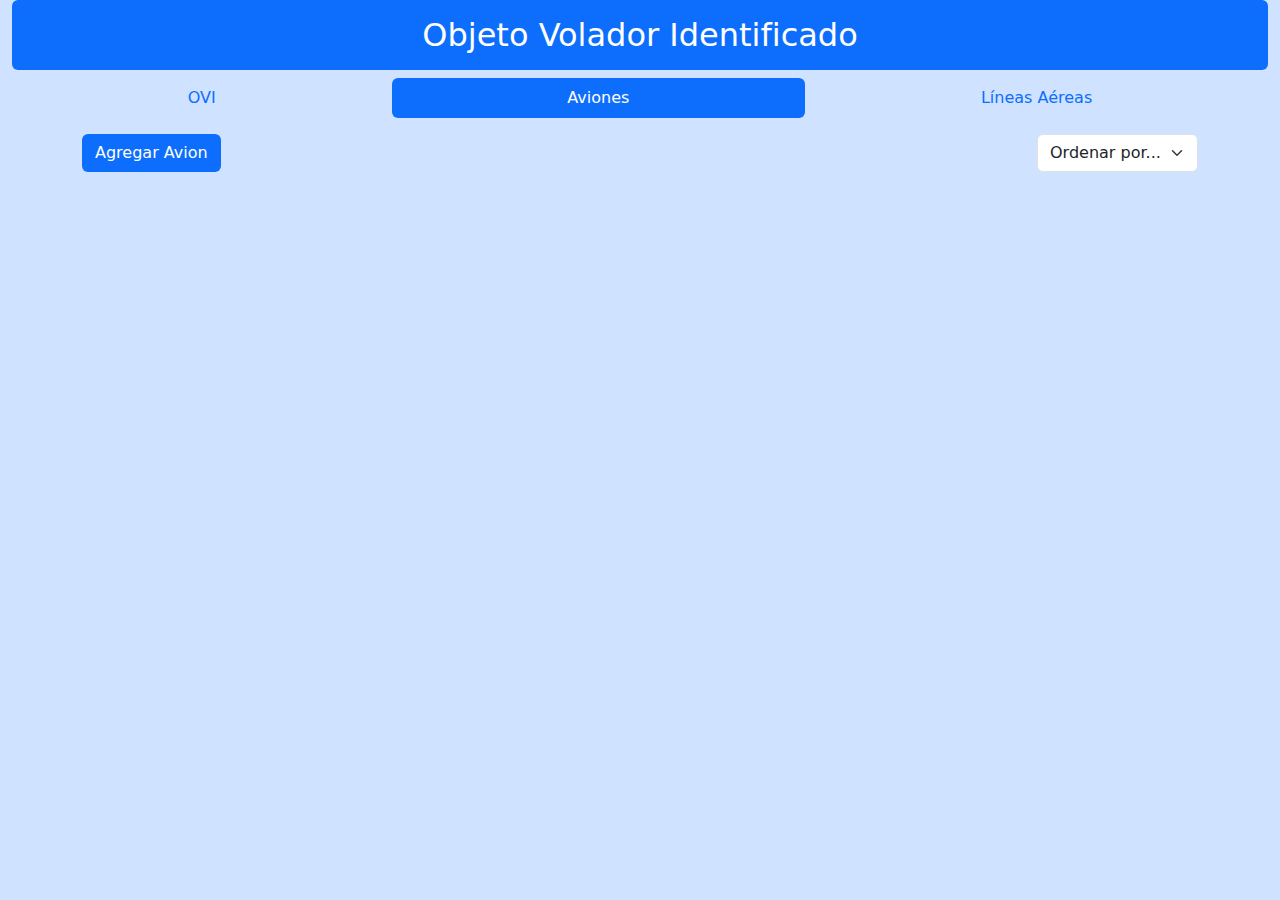
==== frontend/Aviones/index.html @ 2877f3e2 "Add individual page of each plane" ====
<!DOCTYPE html>
<html lang="es">
<head>
    <meta charset="UTF-8">
    <meta name="viewport" content="width=device-width, initial-scale=1.0">
    <link href="https://cdn.jsdelivr.net/npm/bootstrap@5.3.3/dist/css/bootstrap.min.css" rel="stylesheet" integrity="sha384-QWTKZyjpPEjISv5WaRU9OFeRpok6YctnYmDr5pNlyT2bRjXh0JMhjY6hW+ALEwIH" crossorigin="anonymous">
    <title>Aviones</title>

    <style>
        .card {
          height: 100%;
        }

        .card-img-top {
          width: 100%;
          object-fit: contain;
        }

        .card-body {
          height: 100px;
          overflow: hidden;
        } 
    </style>
</head>
<body class="bg-primary-subtle">
  <header>
      <div class="container-xxl pb-3">
          <h1 class="text-center pt-3 pb-3 rounded text-bg-primary fs-2" style="width: 100%;">Objeto Volador Identificado</h1>
          <ul class="nav nav-pills nav-fill">
              <li class="nav-item">
                <a class="nav-link"  href="/index.html">OVI</a>
              </li>
              <li class="nav-item">
                <a class="nav-link active" aria-current="page" href="/Aviones/index.html">Aviones</a>
              </li>
              <li class="nav-item">
                <a class="nav-link" href="/LineasAereas/index.html">Líneas Aéreas</a>
              </li>
            </ul>
      </div>
  </header>

  <main>
    <div class="container">
      <div class="row">
        <div class="col d-flex justify-content-between">
          <a href="./Crear/index.html" class="btn text-bg-primary">Agregar Avion</a>
          <select class="form-select w-auto" aria-label="Default select example">
            <option selected>Ordenar por...</option>
            <option value="1">Modelo</option>
            <option value="2">Marca</option>
            <option value="3">Año</option>
          </select>
        </div>
      </div>
    </div>

    <div class="container">
      <div class="row g-4 pt-3" id="aviones">

      </div>
    </div>

  </main>
  <script>

    function respuesta_recibida(respuesta){
      return respuesta.json();
    }

    function error_solicitud(error){
      console.log("Error: ");
      console.log(error);
    }

    function analizar_informacion(data) {
      console.log("TENGO LA LISTA");

      const container = document.getElementById("aviones");

      for (let index = 0; index < data.aviones.length; index++) {
        const avion = data.aviones[index];

        const item = document.createElement("div");
        item.setAttribute("class", "col-6 col-md-4 col-lg-3 col-xl-2");

        const card = document.createElement("a");
        card.setAttribute("class", "card text-decoration-none");
        card.setAttribute("href", `/Aviones/Avion/?id=${avion.id}`);

        const image = document.createElement("img");
        image.setAttribute("class", "card-img-top");
        image.setAttribute("src", avion.foto);

        const card_body = document.createElement("div");
        card_body.setAttribute("class", "card-body");

        const name = document.createElement("h5");
        name.setAttribute("class", "card-title");
        name.textContent = `${avion.modelo} (${avion.fabricante})`;

        card_body.append(name);
        card.append(image);
        card.append(card_body);
        item.append(card);
        container.append(item);
      }
    }

    fetch("http://localhost:5000/aviones")
      .then(respuesta_recibida)
      .then(analizar_informacion)
      .catch(error_solicitud);
    

  </script>
  <script src="https://cdn.jsdelivr.net/npm/bootstrap@5.3.3/dist/js/bootstrap.bundle.min.js" integrity="sha384-YvpcrYf0tY3lHB60NNkmXc5s9fDVZLESaAA55NDzOxhy9GkcIdslK1eN7N6jIeHz" crossorigin="anonymous"></script>
</body>
</html>
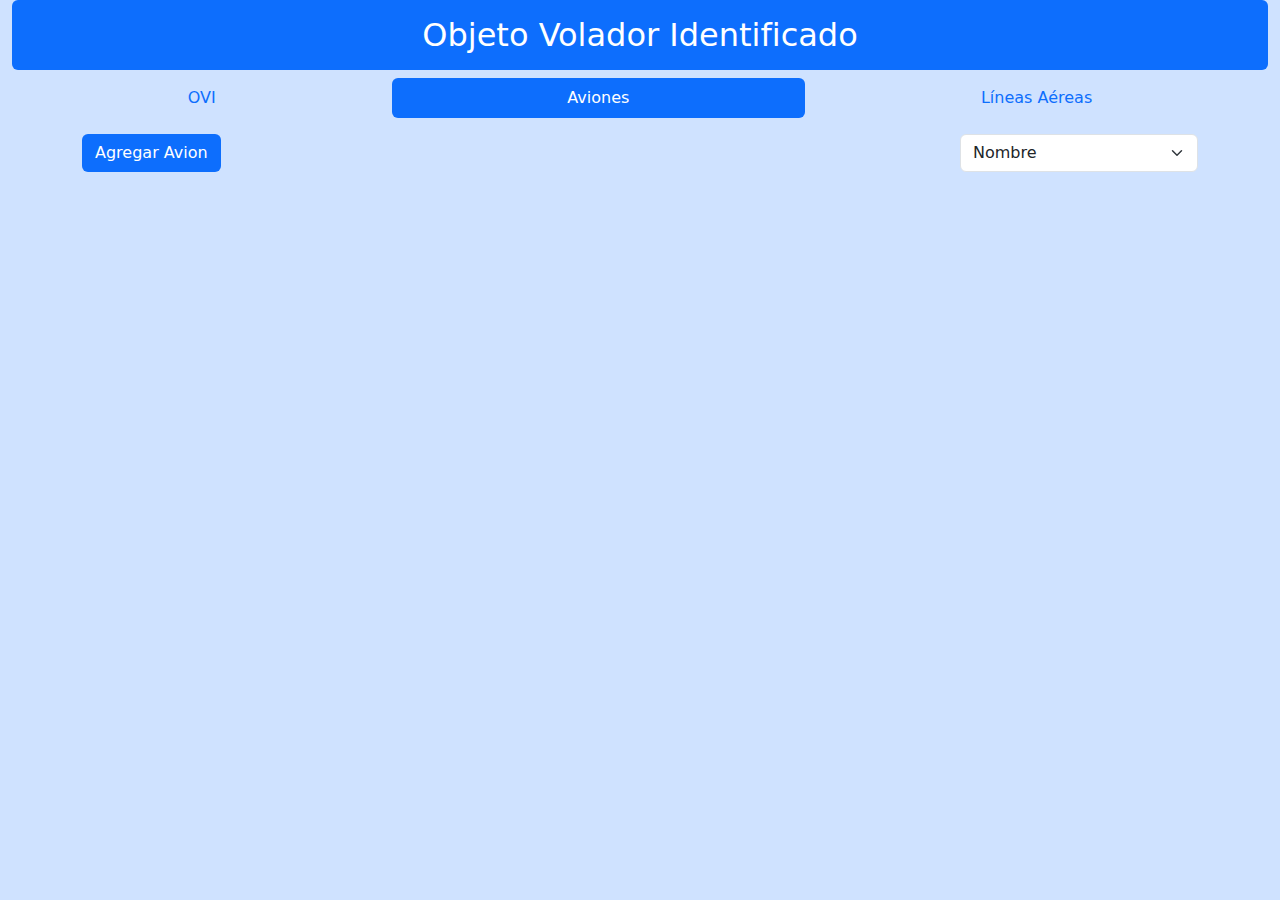
==== commit fe84f1d0: "Change filtering options" ====
--- a/frontend/Aviones/index.html
+++ b/frontend/Aviones/index.html
@@ -28,13 +28,13 @@
           <h1 class="text-center pt-3 pb-3 rounded text-bg-primary fs-2" style="width: 100%;">Objeto Volador Identificado</h1>
           <ul class="nav nav-pills nav-fill">
               <li class="nav-item">
-                <a class="nav-link"  href="/index.html">OVI</a>
+                <a class="nav-link"  href="/">OVI</a>
               </li>
               <li class="nav-item">
-                <a class="nav-link active" aria-current="page" href="/Aviones/index.html">Aviones</a>
+                <a class="nav-link active" aria-current="page" href="/Aviones">Aviones</a>
               </li>
               <li class="nav-item">
-                <a class="nav-link" href="/LineasAereas/index.html">Líneas Aéreas</a>
+                <a class="nav-link" href="/LineasAereas">Líneas Aéreas</a>
               </li>
             </ul>
       </div>
@@ -45,12 +45,15 @@
       <div class="row">
         <div class="col d-flex justify-content-between">
           <a href="./Crear/index.html" class="btn text-bg-primary">Agregar Avion</a>
-          <select class="form-select w-auto" aria-label="Default select example">
-            <option selected>Ordenar por...</option>
-            <option value="1">Modelo</option>
-            <option value="2">Marca</option>
-            <option value="3">Año</option>
+          <select class="form-select w-auto">
+            <option value="nombre" selected>Nombre</option>
+            <option value="aniofabricacion">Año fabricacion</option>
+            <option value="Flybondi">Flybondi</option>
+            <option value="Aerolineas Argentinas">Aerolineas Argentinas</option>
+            <option value="Delta">Delta</option>
+            <option value="Fuerza Aerea Argentina">Fuerza Aerea Argentina</option>
           </select>
+          
         </div>
       </div>
     </div>
@@ -62,58 +65,9 @@
     </div>
 
   </main>
-  <script>
 
-    function respuesta_recibida(respuesta){
-      return respuesta.json();
-    }
+  <script src="scripts.js"></script>
 
-    function error_solicitud(error){
-      console.log("Error: ");
-      console.log(error);
-    }
-
-    function analizar_informacion(data) {
-      console.log("TENGO LA LISTA");
-
-      const container = document.getElementById("aviones");
-
-      for (let index = 0; index < data.aviones.length; index++) {
-        const avion = data.aviones[index];
-
-        const item = document.createElement("div");
-        item.setAttribute("class", "col-6 col-md-4 col-lg-3 col-xl-2");
-
-        const card = document.createElement("a");
-        card.setAttribute("class", "card text-decoration-none");
-        card.setAttribute("href", `/Aviones/Avion/?id=${avion.id}`);
-
-        const image = document.createElement("img");
-        image.setAttribute("class", "card-img-top");
-        image.setAttribute("src", avion.foto);
-
-        const card_body = document.createElement("div");
-        card_body.setAttribute("class", "card-body");
-
-        const name = document.createElement("h5");
-        name.setAttribute("class", "card-title");
-        name.textContent = `${avion.modelo} (${avion.fabricante})`;
-
-        card_body.append(name);
-        card.append(image);
-        card.append(card_body);
-        item.append(card);
-        container.append(item);
-      }
-    }
-
-    fetch("http://localhost:5000/aviones")
-      .then(respuesta_recibida)
-      .then(analizar_informacion)
-      .catch(error_solicitud);
-    
-
-  </script>
   <script src="https://cdn.jsdelivr.net/npm/bootstrap@5.3.3/dist/js/bootstrap.bundle.min.js" integrity="sha384-YvpcrYf0tY3lHB60NNkmXc5s9fDVZLESaAA55NDzOxhy9GkcIdslK1eN7N6jIeHz" crossorigin="anonymous"></script>
 </body>
 </html>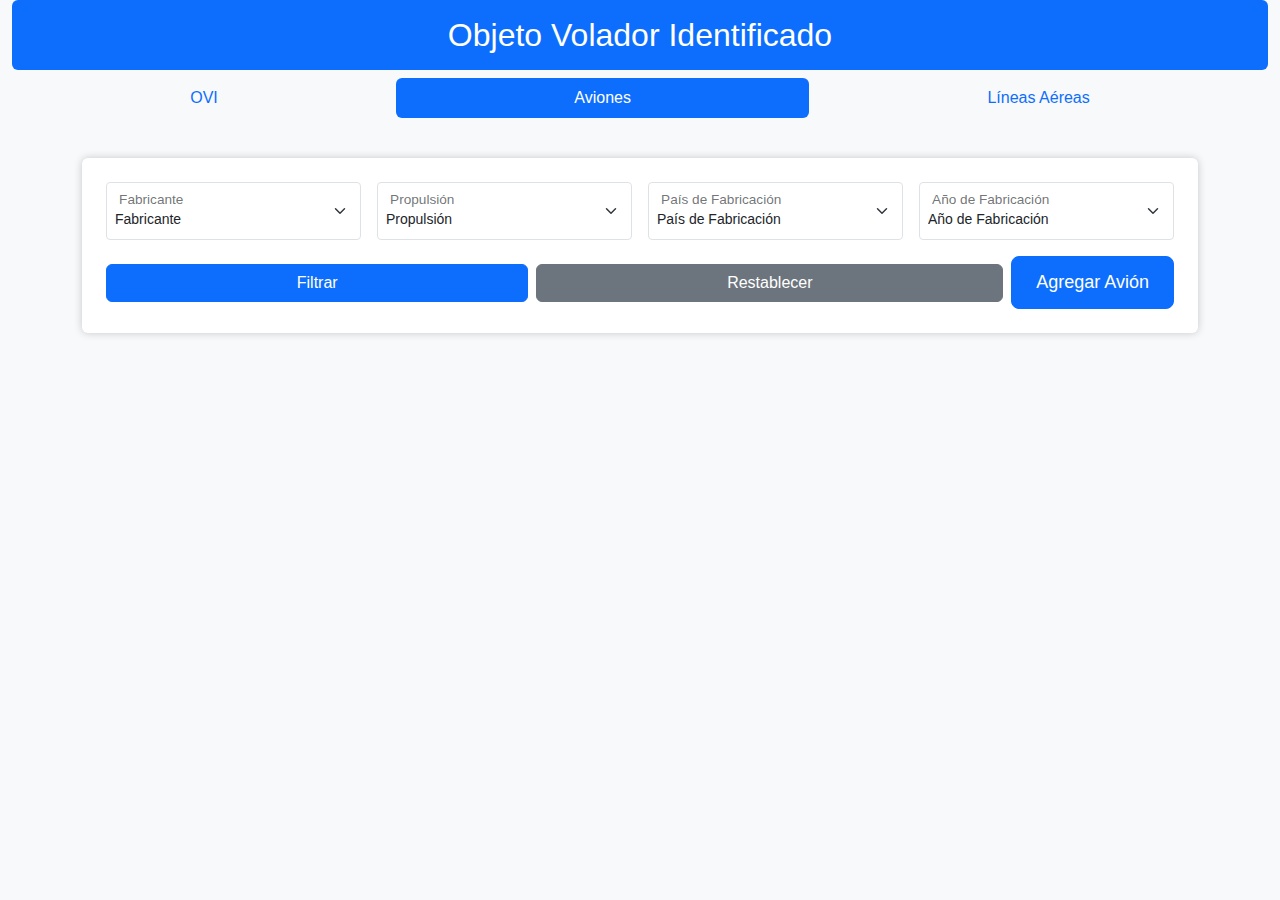
==== commit cec8dd79: "Edit to be able to filter the page of avion" ====
--- a/frontend/Aviones/index.html
+++ b/frontend/Aviones/index.html
@@ -5,30 +5,15 @@
     <meta name="viewport" content="width=device-width, initial-scale=1.0">
     <link href="https://cdn.jsdelivr.net/npm/bootstrap@5.3.3/dist/css/bootstrap.min.css" rel="stylesheet" integrity="sha384-QWTKZyjpPEjISv5WaRU9OFeRpok6YctnYmDr5pNlyT2bRjXh0JMhjY6hW+ALEwIH" crossorigin="anonymous">
     <title>Aviones</title>
-
-    <style>
-        .card {
-          height: 100%;
-        }
-
-        .card-img-top {
-          width: 100%;
-          object-fit: contain;
-        }
-
-        .card-body {
-          height: 100px;
-          overflow: hidden;
-        } 
-    </style>
+    <link href="styles.css" rel="stylesheet">
 </head>
-<body class="bg-primary-subtle">
+<body class="bg-light">
   <header>
       <div class="container-xxl pb-3">
-          <h1 class="text-center pt-3 pb-3 rounded text-bg-primary fs-2" style="width: 100%;">Objeto Volador Identificado</h1>
+          <h1 class="text-center pt-3 pb-3 rounded text-bg-primary fs-2">Objeto Volador Identificado</h1>
           <ul class="nav nav-pills nav-fill">
               <li class="nav-item">
-                <a class="nav-link"  href="/">OVI</a>
+                <a class="nav-link" href="/">OVI</a>
               </li>
               <li class="nav-item">
                 <a class="nav-link active" aria-current="page" href="/Aviones">Aviones</a>
@@ -36,38 +21,91 @@
               <li class="nav-item">
                 <a class="nav-link" href="/LineasAereas">Líneas Aéreas</a>
               </li>
-            </ul>
+          </ul>
       </div>
   </header>
 
   <main>
-    <div class="container">
-      <div class="row">
-        <div class="col d-flex justify-content-between">
-          <a href="./Crear/index.html" class="btn text-bg-primary">Agregar Avion</a>
-          <select class="form-select w-auto">
-            <option value="nombre" selected>Nombre</option>
-            <option value="aniofabricacion">Año fabricacion</option>
-            <option value="Flybondi">Flybondi</option>
-            <option value="Aerolineas Argentinas">Aerolineas Argentinas</option>
-            <option value="Delta">Delta</option>
-            <option value="Fuerza Aerea Argentina">Fuerza Aerea Argentina</option>
-          </select>
-          
+    <div class="container mt-4">
+      <div class="row mb-4">
+        <!-- Formulario de Filtro y Botón Agregar Avión -->
+        <div class="col-12 d-flex flex-column gap-4 align-items-stretch">
+          <form id="filtroForm" class="filter-container d-flex flex-column gap-3">
+            <div class="row g-3">
+              <!-- Filtros -->
+              <div class="col-md">
+                <div class="form-floating">
+                  <select id="fabricante" name="fabricante" class="form-select form-select-sm">
+                    <option value="" disabled selected>Fabricante</option>
+                    <option value="Boeing">Boeing</option>
+                    <option value="Airbus">Airbus</option>
+                    <option value="Embraer">Embraer</option>
+                    <option value="Bombardier">Bombardier</option>
+                    <option value="Cessna">Cessna</option>
+                    <option value="Piper">Piper</option>
+                    <option value="Fokker">Fokker</option>
+                  </select>
+                  <label for="fabricante">Fabricante</label>
+                </div>
+              </div>
+              <div class="col-md">
+                <div class="form-floating">
+                  <select id="propulsion" name="propulsion" class="form-select form-select-sm">
+                    <option value="" disabled selected>Propulsión</option>
+                    <option value="Helice">Hélice</option>
+                    <option value="Reaccion">Reacción</option>
+                    <option value="Piston">Pistón</option>
+                  </select>
+                  <label for="propulsion">Propulsión</label>
+                </div>
+              </div>
+              <div class="col-md">
+                <div class="form-floating">
+                  <select id="paisfabricacion" name="paisfabricacion" class="form-select form-select-sm">
+                    <option value="" disabled selected>País de Fabricación</option>
+                    <option value="Argentina">Argentina</option>
+                    <option value="Estados Unidos">Estados Unidos</option>
+                    <option value="Francia">Francia</option>
+                    <option value="Brasil">Brasil</option>
+                    <option value="Reino Unido">Reino Unido</option>
+                    <option value="Canada">Canadá</option>
+                  </select>
+                  <label for="paisfabricacion">País de Fabricación</label>
+                </div>
+              </div>
+              <div class="col-md">
+                <div class="form-floating">
+                  <select id="aniofabricacion" name="aniofabricacion" class="form-select form-select-sm">
+                    <option value="" disabled selected>Año de Fabricación</option>
+                    <option value="Ascendente">Ascendente</option>
+                    <option value="Descendente">Descendente</option>
+                  </select>
+                  <label for="aniofabricacion">Año de Fabricación</label>
+                </div>
+              </div>
+            </div>
+            <!-- Acciones de filtro -->
+            <div class="d-flex gap-2 align-items-center">
+              <button type="submit" class="btn btn-primary flex-fill">Filtrar</button>
+              <button type="button" id="resetButton" class="btn btn-secondary flex-fill">Restablecer</button>
+              <a href="./Crear/index.html" class="btn btn-primary btn-lg d-none d-md-block">Agregar Avión</a>
+            </div>
+          </form>
+          <!-- Botón Agregar Avión para pantallas pequeñas -->
+          <div class="text-center d-md-none">
+            <a href="./Crear/index.html" class="btn btn-primary btn-lg">Agregar Avión</a>
+          </div>
         </div>
       </div>
     </div>
 
     <div class="container">
-      <div class="row g-4 pt-3" id="aviones">
-
-      </div>
+      <div class="row g-4" id="aviones"></div>
     </div>
-
   </main>
 
   <script src="scripts.js"></script>
 
-  <script src="https://cdn.jsdelivr.net/npm/bootstrap@5.3.3/dist/js/bootstrap.bundle.min.js" integrity="sha384-YvpcrYf0tY3lHB60NNkmXc5s9fDVZLESaAA55NDzOxhy9GkcIdslK1eN7N6jIeHz" crossorigin="anonymous"></script>
+  <script src="https://cdn.jsdelivr.net/npm/bootstrap@5.3.3/dist/js/bootstrap.bundle.min.js" integrity="sha384-YvpcrYf0tY3lHB60NNkmXc5s9fDVZLESaAA55NDzOxhy9GkcIdslK1eN7N6jIeHzF" crossorigin="anonymous"></script>
 </body>
-</html>+</html>
--- a/frontend/Aviones/styles.css
+++ b/frontend/Aviones/styles.css
@@ -0,0 +1,100 @@
+/* styles.css */
+
+body {
+    font-family: Arial, sans-serif;
+    background-color: #f8f9fa;
+  }
+  
+  header h1 {
+    font-size: 2.5rem;
+    padding: 1.5rem;
+  }
+  
+  .nav-link {
+    font-weight: 500;
+  }
+  
+  .nav-link.active {
+    background-color: #0d6efd !important;
+    color: #fff !important;
+  }
+  
+  .btn-primary {
+    background-color: #0d6efd;
+    border: 1px solid #0d6efd;
+  }
+  
+  .btn-primary:hover {
+    background-color: #0b5ed7;
+    border-color: #0b5ed7;
+  }
+  
+  .btn-secondary {
+    background-color: #6c757d;
+    border: 1px solid #6c757d;
+  }
+  
+  .btn-secondary:hover {
+    background-color: #5a6268;
+    border-color: #545b62;
+  }
+  
+  .btn-lg {
+    padding: .75rem 1.5rem;
+    font-size: 1.125rem;
+  }
+  
+  .filter-container {
+    background-color: #fff;
+    border-radius: .375rem;
+    box-shadow: 0 0 .5rem rgba(0,0,0,0.2);
+    padding: 1.5rem;
+  }
+  
+  .filters .form-floating {
+    margin-bottom: 0;
+  }
+  
+  .filters .form-select {
+    border-radius: .375rem;
+  }
+  
+  .filter-actions {
+    display: flex;
+    gap: 2rem;
+    align-items: center;
+  }
+  
+  .filter-actions .btn {
+    flex: 1;
+  }
+  
+  .filter-actions .btn-primary {
+    background-color: #0d6efd;
+    border: 1px solid #0d6efd;
+  }
+  
+  .filter-actions .btn-secondary {
+    background-color: #6c757d;
+    border: 1px solid #6c757d;
+  }
+  
+  @media (max-width: 767.98px) {
+    .filter-actions {
+      flex-direction: column;
+      gap: 1rem;
+    }
+  
+    .filter-actions .btn {
+      flex: none;
+    }
+  
+    .d-md-none {
+      display: block;
+    }
+  
+    .d-none {
+      display: none;
+    }
+  }
+  